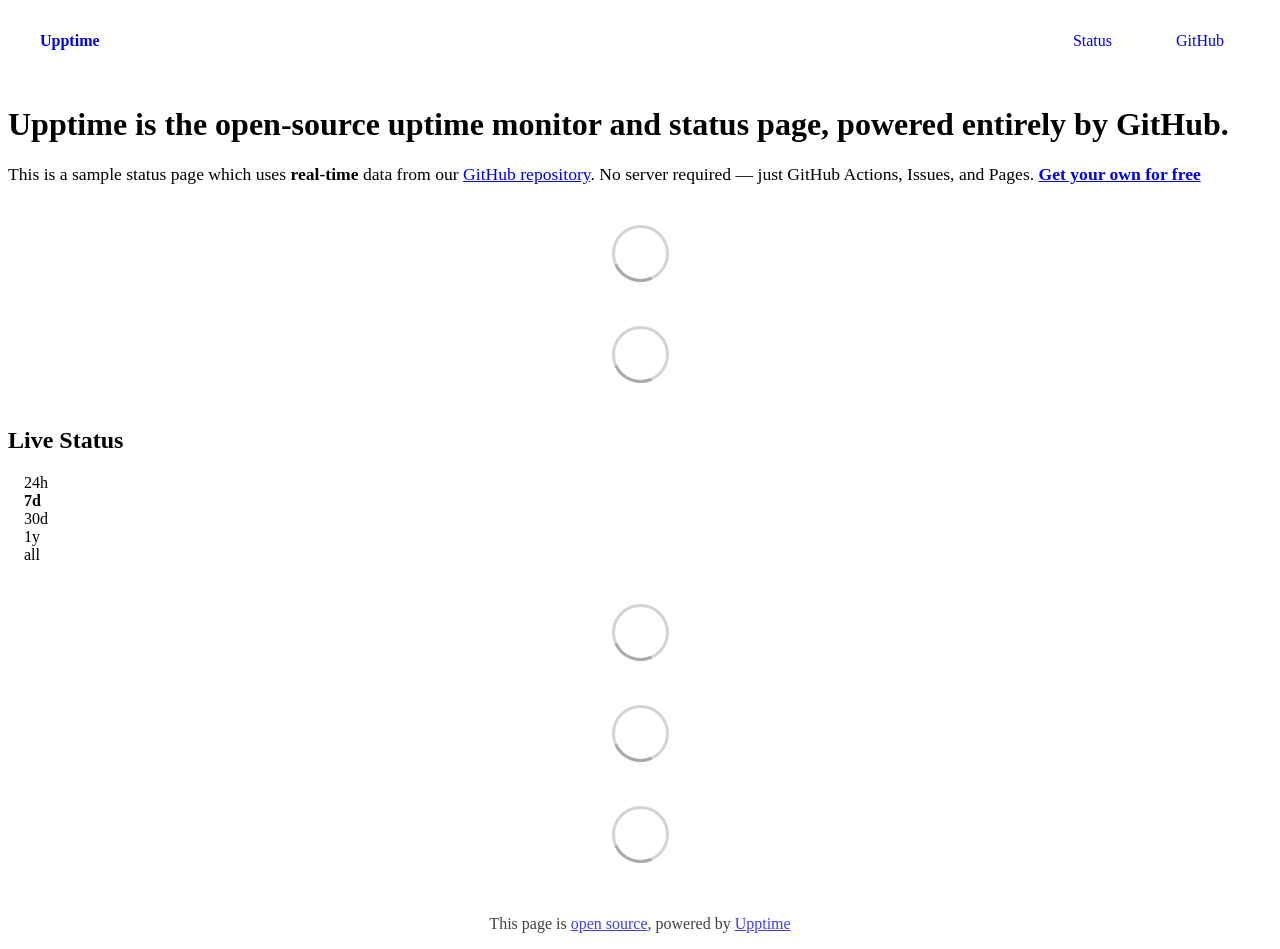
==== index.html @ 7fc6a9cc "Initialize gh-pages" ====
<!DOCTYPE html> <html lang=en> <head> <meta charset=utf-8> <meta content="width=device-width,initial-scale=1" name=viewport> <meta content=#333333 name=theme-color> <base href=/ > <link href=manifest.json rel=manifest crossorigin=use-credentials> <script>__SAPPER__={baseUrl:"",preloaded:[void 0,{}]};if('serviceWorker' in navigator)navigator.serviceWorker.register('/service-worker.js');(function(){try{eval("async function x(){}");var main="/client/client.6ba2dd3d.js"}catch(e){main="/client/legacy/client.fa024b6f.js"};var s=document.createElement("script");try{new Function("if(0)import('')")();s.src=main;s.type="module";s.crossOrigin="use-credentials";}catch(e){s.src="/client/shimport@2.0.5.js";s.setAttribute("data-main",main);}document.head.appendChild(s);}());</script> <link href=client/client-31a52aa5.css rel=stylesheet><link href=client/createOctokit-a85f76c7.css rel=stylesheet><link href=client/index-b0b6455a.css rel=stylesheet> <title>Upptime</title> <script>// If `prefers-color-scheme` is not supported, fall back to light mode.
      // In this case, light.css will be downloaded with `highest` priority.
      if (typeof window !== "undefined" && typeof document !== "undefined" && "matchMedia" in window && window.matchMedia('(prefers-color-scheme: dark)').media === 'not all') {
        document.documentElement.style.display = 'none';
        document.head.insertAdjacentHTML(
          'beforeend',
          '<link rel="stylesheet" href={`${config.path}/themes/light.css`} onload="document.documentElement.style.display = \'\'">',
        );
      } </script> <link href=https://demo.upptime.js.org/themes/light.css rel=stylesheet media=(prefers-color-scheme:light)> <link href=https://demo.upptime.js.org/themes/dark.css rel=stylesheet media=(prefers-color-scheme:dark)><link href=https://demo.upptime.js.org/global.css rel=stylesheet><link href=https://raw.githubusercontent.com/upptime/upptime/master/assets/upptime-icon.svg rel=icon type=image/svg><link href=/logo-192.png rel=icon type=image/png> <link href=/client/client.6ba2dd3d.js rel=modulepreload as=script crossorigin=use-credentials><link href=/client/client-31a52aa5.css rel=preload as=style><link href=/client/index.a01900ad.js rel=modulepreload as=script crossorigin=use-credentials><link href=/client/createOctokit.c6d86169.js rel=modulepreload as=script crossorigin=use-credentials><link href=/client/inject_styles.803b7e80.js rel=modulepreload as=script crossorigin=use-credentials><link href=/client/createOctokit-a85f76c7.css rel=preload as=style><link href=/client/index-b0b6455a.css rel=preload as=style></head> <body> <div id=sapper> <nav class=svelte-a08hsz><div class="svelte-a08hsz container"><div><a href=https://demo.upptime.js.org class="svelte-a08hsz logo"><img alt="" class=svelte-a08hsz src=https://raw.githubusercontent.com/upptime/upptime.js.org/master/static/img/icon.svg> <div>Upptime</div></a></div> <ul class=svelte-a08hsz><li><a href=/ class=svelte-a08hsz target=_self aria-current=page>Status</a> <li><a href=https://github.com/upptime/upptime class=svelte-a08hsz target=_self>GitHub</a> </li> </ul></div> </nav> <main class=container> <header class=svelte-ngkazm><h1><strong>Upptime</strong> is the open-source uptime monitor and status page, powered entirely by GitHub.</h1> <p class="svelte-ngkazm lead">This is a sample status page which uses <strong>real-time</strong> data from our <a href=https://github.com/upptime/upptime>GitHub repository</a>. No server required — just GitHub Actions, Issues, and Pages. <a href=https://github.com/upptime/upptime><strong>Get your own for free</strong></a></header> <section class=svelte-8lnl4f><div class="svelte-68jxue loading"><svg class=svelte-68jxue height=38 stroke=#aaa width=38 xmlns=http://www.w3.org/2000/svg><g fill=none fill-rule=evenodd><g stroke-width=2 transform="translate(1 1)"><circle cx=18 cy=18 r=18 stroke-opacity=.5></circle><path d="M36 18c0-9.94-8.06-18-18-18"><animateTransform attributeName=transform dur=1s from="0 18 18" repeatCount=indefinite to="360 18 18" type=rotate></animateTransform></path></g></g></svg></div> </section> <section class=svelte-8lnl4f><div class="svelte-68jxue loading"><svg class=svelte-68jxue height=38 stroke=#aaa width=38 xmlns=http://www.w3.org/2000/svg><g fill=none fill-rule=evenodd><g stroke-width=2 transform="translate(1 1)"><circle cx=18 cy=18 r=18 stroke-opacity=.5></circle><path d="M36 18c0-9.94-8.06-18-18-18"><animateTransform attributeName=transform dur=1s from="0 18 18" repeatCount=indefinite to="360 18 18" type=rotate></animateTransform></path></g></g></svg></div> </section> <div class="svelte-fqsq6s f changed"><h2>Live Status</h2> <form class="svelte-fqsq6s f r"><div><input class=svelte-fqsq6s id=data_day name=d type=radio value=day><label class=svelte-fqsq6s for=data_day>24h</label></div> <div><input class=svelte-fqsq6s id=data_week name=d type=radio value=week checked><label class=svelte-fqsq6s for=data_week>7d</label></div> <div><input class=svelte-fqsq6s id=data_month name=d type=radio value=month><label class=svelte-fqsq6s for=data_month>30d</label></div> <div><input class=svelte-fqsq6s id=data_year name=d type=radio value=year><label class=svelte-fqsq6s for=data_year>1y</label></div> <div><input class=svelte-fqsq6s id=data_all name=d type=radio value=all><label class=svelte-fqsq6s for=data_all>all</label></div></form></div> <section class="svelte-fqsq6s live-status"><div class="svelte-68jxue loading"><svg class=svelte-68jxue height=38 stroke=#aaa width=38 xmlns=http://www.w3.org/2000/svg><g fill=none fill-rule=evenodd><g stroke-width=2 transform="translate(1 1)"><circle cx=18 cy=18 r=18 stroke-opacity=.5></circle><path d="M36 18c0-9.94-8.06-18-18-18"><animateTransform attributeName=transform dur=1s from="0 18 18" repeatCount=indefinite to="360 18 18" type=rotate></animateTransform></path></g></g></svg></div> </section> <section><div class="svelte-68jxue loading"><svg class=svelte-68jxue height=38 stroke=#aaa width=38 xmlns=http://www.w3.org/2000/svg><g fill=none fill-rule=evenodd><g stroke-width=2 transform="translate(1 1)"><circle cx=18 cy=18 r=18 stroke-opacity=.5></circle><path d="M36 18c0-9.94-8.06-18-18-18"><animateTransform attributeName=transform dur=1s from="0 18 18" repeatCount=indefinite to="360 18 18" type=rotate></animateTransform></path></g></g></svg></div> </section> <section><div class="svelte-68jxue loading"><svg class=svelte-68jxue height=38 stroke=#aaa width=38 xmlns=http://www.w3.org/2000/svg><g fill=none fill-rule=evenodd><g stroke-width=2 transform="translate(1 1)"><circle cx=18 cy=18 r=18 stroke-opacity=.5></circle><path d="M36 18c0-9.94-8.06-18-18-18"><animateTransform attributeName=transform dur=1s from="0 18 18" repeatCount=indefinite to="360 18 18" type=rotate></animateTransform></path></g></g></svg></div></section></main> <footer class=svelte-jbr799><p>This page is <a href=https://github.com/upptime/upptime>open source</a>, powered by <a href=https://upptime.js.org>Upptime</a></p> </footer></div> <script> try {
        if (typeof window !== "undefined" && window.navigator && navigator.serviceWorker) {
          navigator.serviceWorker.getRegistrations().then(function (registrations) {
            for (let registration of registrations) {
              registration.unregister();
            }
          });
        }
        if (typeof window !== "undefined" && "caches" in window) {
          caches.keys().then(function (keyList) {
            return Promise.all(
              keyList.map(function (key) {
                return caches.delete(key);
              })
            );
          });
        }
      } catch (error) {} </script>
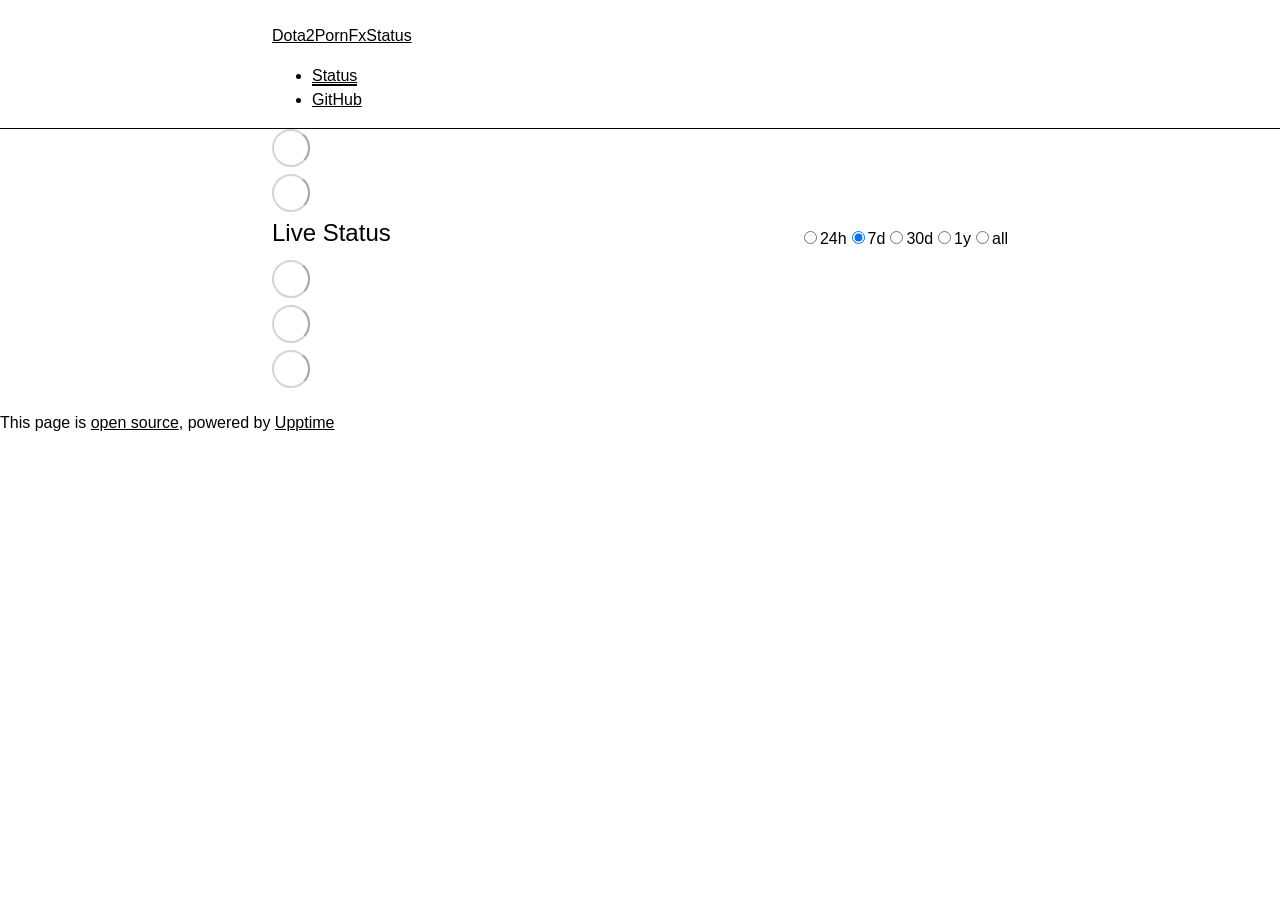
==== commit d539ce6d: "deploy: 990200bd55a68f21e426912b76b6663bdf769b89" ====
--- a/index.html
+++ b/index.html
@@ -1,12 +1,4 @@
-<!DOCTYPE html> <html lang=en> <head> <meta charset=utf-8> <meta content="width=device-width,initial-scale=1" name=viewport> <meta content=#333333 name=theme-color> <base href=/ > <link href=manifest.json rel=manifest crossorigin=use-credentials> <script>__SAPPER__={baseUrl:"",preloaded:[void 0,{}]};if('serviceWorker' in navigator)navigator.serviceWorker.register('/service-worker.js');(function(){try{eval("async function x(){}");var main="/client/client.6ba2dd3d.js"}catch(e){main="/client/legacy/client.fa024b6f.js"};var s=document.createElement("script");try{new Function("if(0)import('')")();s.src=main;s.type="module";s.crossOrigin="use-credentials";}catch(e){s.src="/client/shimport@2.0.5.js";s.setAttribute("data-main",main);}document.head.appendChild(s);}());</script> <link href=client/client-31a52aa5.css rel=stylesheet><link href=client/createOctokit-a85f76c7.css rel=stylesheet><link href=client/index-b0b6455a.css rel=stylesheet> <title>Upptime</title> <script>// If `prefers-color-scheme` is not supported, fall back to light mode.
-      // In this case, light.css will be downloaded with `highest` priority.
-      if (typeof window !== "undefined" && typeof document !== "undefined" && "matchMedia" in window && window.matchMedia('(prefers-color-scheme: dark)').media === 'not all') {
-        document.documentElement.style.display = 'none';
-        document.head.insertAdjacentHTML(
-          'beforeend',
-          '<link rel="stylesheet" href={`${config.path}/themes/light.css`} onload="document.documentElement.style.display = \'\'">',
-        );
-      } </script> <link href=https://demo.upptime.js.org/themes/light.css rel=stylesheet media=(prefers-color-scheme:light)> <link href=https://demo.upptime.js.org/themes/dark.css rel=stylesheet media=(prefers-color-scheme:dark)><link href=https://demo.upptime.js.org/global.css rel=stylesheet><link href=https://raw.githubusercontent.com/upptime/upptime/master/assets/upptime-icon.svg rel=icon type=image/svg><link href=/logo-192.png rel=icon type=image/png> <link href=/client/client.6ba2dd3d.js rel=modulepreload as=script crossorigin=use-credentials><link href=/client/client-31a52aa5.css rel=preload as=style><link href=/client/index.a01900ad.js rel=modulepreload as=script crossorigin=use-credentials><link href=/client/createOctokit.c6d86169.js rel=modulepreload as=script crossorigin=use-credentials><link href=/client/inject_styles.803b7e80.js rel=modulepreload as=script crossorigin=use-credentials><link href=/client/createOctokit-a85f76c7.css rel=preload as=style><link href=/client/index-b0b6455a.css rel=preload as=style></head> <body> <div id=sapper> <nav class=svelte-a08hsz><div class="svelte-a08hsz container"><div><a href=https://demo.upptime.js.org class="svelte-a08hsz logo"><img alt="" class=svelte-a08hsz src=https://raw.githubusercontent.com/upptime/upptime.js.org/master/static/img/icon.svg> <div>Upptime</div></a></div> <ul class=svelte-a08hsz><li><a href=/ class=svelte-a08hsz target=_self aria-current=page>Status</a> <li><a href=https://github.com/upptime/upptime class=svelte-a08hsz target=_self>GitHub</a> </li> </ul></div> </nav> <main class=container> <header class=svelte-ngkazm><h1><strong>Upptime</strong> is the open-source uptime monitor and status page, powered entirely by GitHub.</h1> <p class="svelte-ngkazm lead">This is a sample status page which uses <strong>real-time</strong> data from our <a href=https://github.com/upptime/upptime>GitHub repository</a>. No server required — just GitHub Actions, Issues, and Pages. <a href=https://github.com/upptime/upptime><strong>Get your own for free</strong></a></header> <section class=svelte-8lnl4f><div class="svelte-68jxue loading"><svg class=svelte-68jxue height=38 stroke=#aaa width=38 xmlns=http://www.w3.org/2000/svg><g fill=none fill-rule=evenodd><g stroke-width=2 transform="translate(1 1)"><circle cx=18 cy=18 r=18 stroke-opacity=.5></circle><path d="M36 18c0-9.94-8.06-18-18-18"><animateTransform attributeName=transform dur=1s from="0 18 18" repeatCount=indefinite to="360 18 18" type=rotate></animateTransform></path></g></g></svg></div> </section> <section class=svelte-8lnl4f><div class="svelte-68jxue loading"><svg class=svelte-68jxue height=38 stroke=#aaa width=38 xmlns=http://www.w3.org/2000/svg><g fill=none fill-rule=evenodd><g stroke-width=2 transform="translate(1 1)"><circle cx=18 cy=18 r=18 stroke-opacity=.5></circle><path d="M36 18c0-9.94-8.06-18-18-18"><animateTransform attributeName=transform dur=1s from="0 18 18" repeatCount=indefinite to="360 18 18" type=rotate></animateTransform></path></g></g></svg></div> </section> <div class="svelte-fqsq6s f changed"><h2>Live Status</h2> <form class="svelte-fqsq6s f r"><div><input class=svelte-fqsq6s id=data_day name=d type=radio value=day><label class=svelte-fqsq6s for=data_day>24h</label></div> <div><input class=svelte-fqsq6s id=data_week name=d type=radio value=week checked><label class=svelte-fqsq6s for=data_week>7d</label></div> <div><input class=svelte-fqsq6s id=data_month name=d type=radio value=month><label class=svelte-fqsq6s for=data_month>30d</label></div> <div><input class=svelte-fqsq6s id=data_year name=d type=radio value=year><label class=svelte-fqsq6s for=data_year>1y</label></div> <div><input class=svelte-fqsq6s id=data_all name=d type=radio value=all><label class=svelte-fqsq6s for=data_all>all</label></div></form></div> <section class="svelte-fqsq6s live-status"><div class="svelte-68jxue loading"><svg class=svelte-68jxue height=38 stroke=#aaa width=38 xmlns=http://www.w3.org/2000/svg><g fill=none fill-rule=evenodd><g stroke-width=2 transform="translate(1 1)"><circle cx=18 cy=18 r=18 stroke-opacity=.5></circle><path d="M36 18c0-9.94-8.06-18-18-18"><animateTransform attributeName=transform dur=1s from="0 18 18" repeatCount=indefinite to="360 18 18" type=rotate></animateTransform></path></g></g></svg></div> </section> <section><div class="svelte-68jxue loading"><svg class=svelte-68jxue height=38 stroke=#aaa width=38 xmlns=http://www.w3.org/2000/svg><g fill=none fill-rule=evenodd><g stroke-width=2 transform="translate(1 1)"><circle cx=18 cy=18 r=18 stroke-opacity=.5></circle><path d="M36 18c0-9.94-8.06-18-18-18"><animateTransform attributeName=transform dur=1s from="0 18 18" repeatCount=indefinite to="360 18 18" type=rotate></animateTransform></path></g></g></svg></div> </section> <section><div class="svelte-68jxue loading"><svg class=svelte-68jxue height=38 stroke=#aaa width=38 xmlns=http://www.w3.org/2000/svg><g fill=none fill-rule=evenodd><g stroke-width=2 transform="translate(1 1)"><circle cx=18 cy=18 r=18 stroke-opacity=.5></circle><path d="M36 18c0-9.94-8.06-18-18-18"><animateTransform attributeName=transform dur=1s from="0 18 18" repeatCount=indefinite to="360 18 18" type=rotate></animateTransform></path></g></g></svg></div></section></main> <footer class=svelte-jbr799><p>This page is <a href=https://github.com/upptime/upptime>open source</a>, powered by <a href=https://upptime.js.org>Upptime</a></p> </footer></div> <script> try {
+<!DOCTYPE html> <html lang=en> <head> <meta charset=utf-8> <meta content="width=device-width,initial-scale=1" name=viewport> <meta content=#333333 name=theme-color> <base href=/Dota2PornFxStatus/ > <link href=manifest.json rel=manifest crossorigin=use-credentials> <script>__SAPPER__={baseUrl:"/Dota2PornFxStatus",preloaded:[void 0,{}]};if('serviceWorker' in navigator)navigator.serviceWorker.register('/Dota2PornFxStatus/service-worker.js');(function(){try{eval("async function x(){}");var main="/Dota2PornFxStatus/client/client.531097fc.js"}catch(e){main="/Dota2PornFxStatus/client/legacy/client.3ec81d5e.js"};var s=document.createElement("script");try{new Function("if(0)import('')")();s.src=main;s.type="module";s.crossOrigin="use-credentials";}catch(e){s.src="/Dota2PornFxStatus/client/shimport@2.0.5.js";s.setAttribute("data-main",main);}document.head.appendChild(s);}());</script> <link href=client/client-31a52aa5.css rel=stylesheet><link href=client/createOctokit-a85f76c7.css rel=stylesheet><link href=client/index-b0b6455a.css rel=stylesheet> <title>Dota2PornFxStatus</title><link href=https://github.com/h6rd/Dota2PornFxStatus/blob/master/assets/custom.css rel=stylesheet><link href=https://h6rd.github.io/Dota2PornFxStatus/global.css rel=stylesheet><link href=https://raw.githubusercontent.com/upptime/upptime/master/assets/upptime-icon.svg rel=icon type=image/svg><link href=/logo-192.png rel=icon type=image/png> <link href=/Dota2PornFxStatus/client/client.531097fc.js rel=modulepreload as=script crossorigin=use-credentials><link href=/Dota2PornFxStatus/client/client-31a52aa5.css rel=preload as=style><link href=/Dota2PornFxStatus/client/index.a3cadbc6.js rel=modulepreload as=script crossorigin=use-credentials><link href=/Dota2PornFxStatus/client/createOctokit.5bb2c665.js rel=modulepreload as=script crossorigin=use-credentials><link href=/Dota2PornFxStatus/client/inject_styles.803b7e80.js rel=modulepreload as=script crossorigin=use-credentials><link href=/Dota2PornFxStatus/client/createOctokit-a85f76c7.css rel=preload as=style><link href=/Dota2PornFxStatus/client/index-b0b6455a.css rel=preload as=style></head> <body> <div id=sapper> <nav class=svelte-a08hsz><div class="svelte-a08hsz container"><div><a href=https://h6rd.github.io/Dota2PornFxStatus class="svelte-a08hsz logo"><img alt="" class=svelte-a08hsz src=https://raw.githubusercontent.com/upptime/upptime.js.org/master/static/img/icon.svg> <div>Dota2PornFxStatus</div></a></div> <ul class=svelte-a08hsz><li><a href=/ class=svelte-a08hsz target=_self aria-current=page>Status</a> <li><a href=https://github.com/h6rd/Dota2PornFxStatus class=svelte-a08hsz target=_self>GitHub</a> </li> </ul></div> </nav> <main class=container> <header class=svelte-ngkazm> </header> <section class=svelte-8lnl4f><div class="svelte-68jxue loading"><svg class=svelte-68jxue height=38 stroke=#aaa width=38 xmlns=http://www.w3.org/2000/svg><g fill=none fill-rule=evenodd><g stroke-width=2 transform="translate(1 1)"><circle cx=18 cy=18 r=18 stroke-opacity=.5></circle><path d="M36 18c0-9.94-8.06-18-18-18"><animateTransform attributeName=transform dur=1s from="0 18 18" repeatCount=indefinite to="360 18 18" type=rotate></animateTransform></path></g></g></svg></div> </section> <section class=svelte-8lnl4f><div class="svelte-68jxue loading"><svg class=svelte-68jxue height=38 stroke=#aaa width=38 xmlns=http://www.w3.org/2000/svg><g fill=none fill-rule=evenodd><g stroke-width=2 transform="translate(1 1)"><circle cx=18 cy=18 r=18 stroke-opacity=.5></circle><path d="M36 18c0-9.94-8.06-18-18-18"><animateTransform attributeName=transform dur=1s from="0 18 18" repeatCount=indefinite to="360 18 18" type=rotate></animateTransform></path></g></g></svg></div> </section> <div class="svelte-fqsq6s f changed"><h2>Live Status</h2> <form class="svelte-fqsq6s f r"><div><input class=svelte-fqsq6s id=data_day name=d type=radio value=day><label class=svelte-fqsq6s for=data_day>24h</label></div> <div><input class=svelte-fqsq6s id=data_week name=d type=radio value=week checked><label class=svelte-fqsq6s for=data_week>7d</label></div> <div><input class=svelte-fqsq6s id=data_month name=d type=radio value=month><label class=svelte-fqsq6s for=data_month>30d</label></div> <div><input class=svelte-fqsq6s id=data_year name=d type=radio value=year><label class=svelte-fqsq6s for=data_year>1y</label></div> <div><input class=svelte-fqsq6s id=data_all name=d type=radio value=all><label class=svelte-fqsq6s for=data_all>all</label></div></form></div> <section class="svelte-fqsq6s live-status"><div class="svelte-68jxue loading"><svg class=svelte-68jxue height=38 stroke=#aaa width=38 xmlns=http://www.w3.org/2000/svg><g fill=none fill-rule=evenodd><g stroke-width=2 transform="translate(1 1)"><circle cx=18 cy=18 r=18 stroke-opacity=.5></circle><path d="M36 18c0-9.94-8.06-18-18-18"><animateTransform attributeName=transform dur=1s from="0 18 18" repeatCount=indefinite to="360 18 18" type=rotate></animateTransform></path></g></g></svg></div> </section> <section><div class="svelte-68jxue loading"><svg class=svelte-68jxue height=38 stroke=#aaa width=38 xmlns=http://www.w3.org/2000/svg><g fill=none fill-rule=evenodd><g stroke-width=2 transform="translate(1 1)"><circle cx=18 cy=18 r=18 stroke-opacity=.5></circle><path d="M36 18c0-9.94-8.06-18-18-18"><animateTransform attributeName=transform dur=1s from="0 18 18" repeatCount=indefinite to="360 18 18" type=rotate></animateTransform></path></g></g></svg></div> </section> <section><div class="svelte-68jxue loading"><svg class=svelte-68jxue height=38 stroke=#aaa width=38 xmlns=http://www.w3.org/2000/svg><g fill=none fill-rule=evenodd><g stroke-width=2 transform="translate(1 1)"><circle cx=18 cy=18 r=18 stroke-opacity=.5></circle><path d="M36 18c0-9.94-8.06-18-18-18"><animateTransform attributeName=transform dur=1s from="0 18 18" repeatCount=indefinite to="360 18 18" type=rotate></animateTransform></path></g></g></svg></div></section></main> <footer class=svelte-jbr799><p>This page is <a href=https://github.com/h6rd/Dota2PornFxStatus>open source</a>, powered by <a href=https://upptime.js.org>Upptime</a></p> </footer></div> <script> try {
         if (typeof window !== "undefined" && window.navigator && navigator.serviceWorker) {
           navigator.serviceWorker.getRegistrations().then(function (registrations) {
             for (let registration of registrations) {
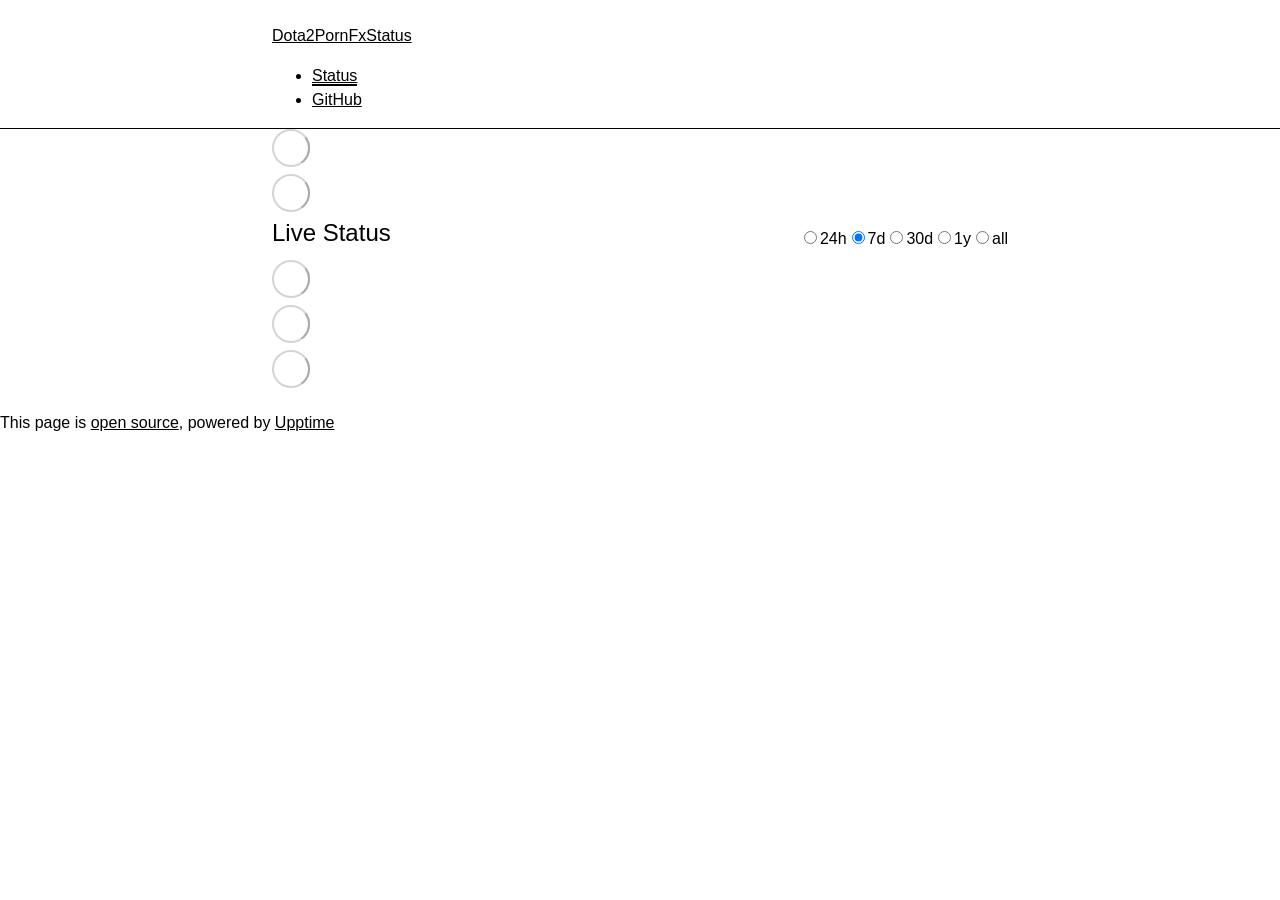
==== commit d2f97bfb: "deploy: 5e53728eb9ff43c229ecd9016cb7c044090a1241" ====
--- a/index.html
+++ b/index.html
@@ -1,4 +1,4 @@
-<!DOCTYPE html> <html lang=en> <head> <meta charset=utf-8> <meta content="width=device-width,initial-scale=1" name=viewport> <meta content=#333333 name=theme-color> <base href=/Dota2PornFxStatus/ > <link href=manifest.json rel=manifest crossorigin=use-credentials> <script>__SAPPER__={baseUrl:"/Dota2PornFxStatus",preloaded:[void 0,{}]};if('serviceWorker' in navigator)navigator.serviceWorker.register('/Dota2PornFxStatus/service-worker.js');(function(){try{eval("async function x(){}");var main="/Dota2PornFxStatus/client/client.531097fc.js"}catch(e){main="/Dota2PornFxStatus/client/legacy/client.3ec81d5e.js"};var s=document.createElement("script");try{new Function("if(0)import('')")();s.src=main;s.type="module";s.crossOrigin="use-credentials";}catch(e){s.src="/Dota2PornFxStatus/client/shimport@2.0.5.js";s.setAttribute("data-main",main);}document.head.appendChild(s);}());</script> <link href=client/client-31a52aa5.css rel=stylesheet><link href=client/createOctokit-a85f76c7.css rel=stylesheet><link href=client/index-b0b6455a.css rel=stylesheet> <title>Dota2PornFxStatus</title><link href=https://github.com/h6rd/Dota2PornFxStatus/blob/master/assets/custom.css rel=stylesheet><link href=https://h6rd.github.io/Dota2PornFxStatus/global.css rel=stylesheet><link href=https://raw.githubusercontent.com/upptime/upptime/master/assets/upptime-icon.svg rel=icon type=image/svg><link href=/logo-192.png rel=icon type=image/png> <link href=/Dota2PornFxStatus/client/client.531097fc.js rel=modulepreload as=script crossorigin=use-credentials><link href=/Dota2PornFxStatus/client/client-31a52aa5.css rel=preload as=style><link href=/Dota2PornFxStatus/client/index.a3cadbc6.js rel=modulepreload as=script crossorigin=use-credentials><link href=/Dota2PornFxStatus/client/createOctokit.5bb2c665.js rel=modulepreload as=script crossorigin=use-credentials><link href=/Dota2PornFxStatus/client/inject_styles.803b7e80.js rel=modulepreload as=script crossorigin=use-credentials><link href=/Dota2PornFxStatus/client/createOctokit-a85f76c7.css rel=preload as=style><link href=/Dota2PornFxStatus/client/index-b0b6455a.css rel=preload as=style></head> <body> <div id=sapper> <nav class=svelte-a08hsz><div class="svelte-a08hsz container"><div><a href=https://h6rd.github.io/Dota2PornFxStatus class="svelte-a08hsz logo"><img alt="" class=svelte-a08hsz src=https://raw.githubusercontent.com/upptime/upptime.js.org/master/static/img/icon.svg> <div>Dota2PornFxStatus</div></a></div> <ul class=svelte-a08hsz><li><a href=/ class=svelte-a08hsz target=_self aria-current=page>Status</a> <li><a href=https://github.com/h6rd/Dota2PornFxStatus class=svelte-a08hsz target=_self>GitHub</a> </li> </ul></div> </nav> <main class=container> <header class=svelte-ngkazm> </header> <section class=svelte-8lnl4f><div class="svelte-68jxue loading"><svg class=svelte-68jxue height=38 stroke=#aaa width=38 xmlns=http://www.w3.org/2000/svg><g fill=none fill-rule=evenodd><g stroke-width=2 transform="translate(1 1)"><circle cx=18 cy=18 r=18 stroke-opacity=.5></circle><path d="M36 18c0-9.94-8.06-18-18-18"><animateTransform attributeName=transform dur=1s from="0 18 18" repeatCount=indefinite to="360 18 18" type=rotate></animateTransform></path></g></g></svg></div> </section> <section class=svelte-8lnl4f><div class="svelte-68jxue loading"><svg class=svelte-68jxue height=38 stroke=#aaa width=38 xmlns=http://www.w3.org/2000/svg><g fill=none fill-rule=evenodd><g stroke-width=2 transform="translate(1 1)"><circle cx=18 cy=18 r=18 stroke-opacity=.5></circle><path d="M36 18c0-9.94-8.06-18-18-18"><animateTransform attributeName=transform dur=1s from="0 18 18" repeatCount=indefinite to="360 18 18" type=rotate></animateTransform></path></g></g></svg></div> </section> <div class="svelte-fqsq6s f changed"><h2>Live Status</h2> <form class="svelte-fqsq6s f r"><div><input class=svelte-fqsq6s id=data_day name=d type=radio value=day><label class=svelte-fqsq6s for=data_day>24h</label></div> <div><input class=svelte-fqsq6s id=data_week name=d type=radio value=week checked><label class=svelte-fqsq6s for=data_week>7d</label></div> <div><input class=svelte-fqsq6s id=data_month name=d type=radio value=month><label class=svelte-fqsq6s for=data_month>30d</label></div> <div><input class=svelte-fqsq6s id=data_year name=d type=radio value=year><label class=svelte-fqsq6s for=data_year>1y</label></div> <div><input class=svelte-fqsq6s id=data_all name=d type=radio value=all><label class=svelte-fqsq6s for=data_all>all</label></div></form></div> <section class="svelte-fqsq6s live-status"><div class="svelte-68jxue loading"><svg class=svelte-68jxue height=38 stroke=#aaa width=38 xmlns=http://www.w3.org/2000/svg><g fill=none fill-rule=evenodd><g stroke-width=2 transform="translate(1 1)"><circle cx=18 cy=18 r=18 stroke-opacity=.5></circle><path d="M36 18c0-9.94-8.06-18-18-18"><animateTransform attributeName=transform dur=1s from="0 18 18" repeatCount=indefinite to="360 18 18" type=rotate></animateTransform></path></g></g></svg></div> </section> <section><div class="svelte-68jxue loading"><svg class=svelte-68jxue height=38 stroke=#aaa width=38 xmlns=http://www.w3.org/2000/svg><g fill=none fill-rule=evenodd><g stroke-width=2 transform="translate(1 1)"><circle cx=18 cy=18 r=18 stroke-opacity=.5></circle><path d="M36 18c0-9.94-8.06-18-18-18"><animateTransform attributeName=transform dur=1s from="0 18 18" repeatCount=indefinite to="360 18 18" type=rotate></animateTransform></path></g></g></svg></div> </section> <section><div class="svelte-68jxue loading"><svg class=svelte-68jxue height=38 stroke=#aaa width=38 xmlns=http://www.w3.org/2000/svg><g fill=none fill-rule=evenodd><g stroke-width=2 transform="translate(1 1)"><circle cx=18 cy=18 r=18 stroke-opacity=.5></circle><path d="M36 18c0-9.94-8.06-18-18-18"><animateTransform attributeName=transform dur=1s from="0 18 18" repeatCount=indefinite to="360 18 18" type=rotate></animateTransform></path></g></g></svg></div></section></main> <footer class=svelte-jbr799><p>This page is <a href=https://github.com/h6rd/Dota2PornFxStatus>open source</a>, powered by <a href=https://upptime.js.org>Upptime</a></p> </footer></div> <script> try {
+<!DOCTYPE html> <html lang=en> <head> <meta charset=utf-8> <meta content="width=device-width,initial-scale=1" name=viewport> <meta content=#333333 name=theme-color> <base href=/Dota2PornFxStatus/ > <link href=manifest.json rel=manifest crossorigin=use-credentials> <script>__SAPPER__={baseUrl:"/Dota2PornFxStatus",preloaded:[void 0,{}]};if('serviceWorker' in navigator)navigator.serviceWorker.register('/Dota2PornFxStatus/service-worker.js');(function(){try{eval("async function x(){}");var main="/Dota2PornFxStatus/client/client.ba304139.js"}catch(e){main="/Dota2PornFxStatus/client/legacy/client.285b36a0.js"};var s=document.createElement("script");try{new Function("if(0)import('')")();s.src=main;s.type="module";s.crossOrigin="use-credentials";}catch(e){s.src="/Dota2PornFxStatus/client/shimport@2.0.5.js";s.setAttribute("data-main",main);}document.head.appendChild(s);}());</script> <link href=client/client-31a52aa5.css rel=stylesheet><link href=client/createOctokit-a85f76c7.css rel=stylesheet><link href=client/index-b0b6455a.css rel=stylesheet> <title>Dota2PornFxStatus</title><link href=https://raw.githubusercontent.com/h6rd/Dota2PornFxStatus/refs/heads/master/assets/custom.css rel=stylesheet><link href=https://h6rd.github.io/Dota2PornFxStatus/global.css rel=stylesheet><link href=https://raw.githubusercontent.com/upptime/upptime/master/assets/upptime-icon.svg rel=icon type=image/svg><link href=/logo-192.png rel=icon type=image/png> <link href=/Dota2PornFxStatus/client/client.ba304139.js rel=modulepreload as=script crossorigin=use-credentials><link href=/Dota2PornFxStatus/client/client-31a52aa5.css rel=preload as=style><link href=/Dota2PornFxStatus/client/index.70d5354f.js rel=modulepreload as=script crossorigin=use-credentials><link href=/Dota2PornFxStatus/client/createOctokit.30c2a28f.js rel=modulepreload as=script crossorigin=use-credentials><link href=/Dota2PornFxStatus/client/inject_styles.803b7e80.js rel=modulepreload as=script crossorigin=use-credentials><link href=/Dota2PornFxStatus/client/createOctokit-a85f76c7.css rel=preload as=style><link href=/Dota2PornFxStatus/client/index-b0b6455a.css rel=preload as=style></head> <body> <div id=sapper> <nav class=svelte-a08hsz><div class="svelte-a08hsz container"><div><a href=https://h6rd.github.io/Dota2PornFxStatus class="svelte-a08hsz logo"><img alt="" class=svelte-a08hsz src=https://raw.githubusercontent.com/upptime/upptime.js.org/master/static/img/icon.svg> <div>Dota2PornFxStatus</div></a></div> <ul class=svelte-a08hsz><li><a href=/ class=svelte-a08hsz target=_self aria-current=page>Status</a> <li><a href=https://github.com/h6rd/Dota2PornFxStatus class=svelte-a08hsz target=_self>GitHub</a> </li> </ul></div> </nav> <main class=container> <header class=svelte-ngkazm> </header> <section class=svelte-8lnl4f><div class="svelte-68jxue loading"><svg class=svelte-68jxue height=38 stroke=#aaa width=38 xmlns=http://www.w3.org/2000/svg><g fill=none fill-rule=evenodd><g stroke-width=2 transform="translate(1 1)"><circle cx=18 cy=18 r=18 stroke-opacity=.5></circle><path d="M36 18c0-9.94-8.06-18-18-18"><animateTransform attributeName=transform dur=1s from="0 18 18" repeatCount=indefinite to="360 18 18" type=rotate></animateTransform></path></g></g></svg></div> </section> <section class=svelte-8lnl4f><div class="svelte-68jxue loading"><svg class=svelte-68jxue height=38 stroke=#aaa width=38 xmlns=http://www.w3.org/2000/svg><g fill=none fill-rule=evenodd><g stroke-width=2 transform="translate(1 1)"><circle cx=18 cy=18 r=18 stroke-opacity=.5></circle><path d="M36 18c0-9.94-8.06-18-18-18"><animateTransform attributeName=transform dur=1s from="0 18 18" repeatCount=indefinite to="360 18 18" type=rotate></animateTransform></path></g></g></svg></div> </section> <div class="svelte-fqsq6s f changed"><h2>Live Status</h2> <form class="svelte-fqsq6s f r"><div><input class=svelte-fqsq6s id=data_day name=d type=radio value=day><label class=svelte-fqsq6s for=data_day>24h</label></div> <div><input class=svelte-fqsq6s id=data_week name=d type=radio value=week checked><label class=svelte-fqsq6s for=data_week>7d</label></div> <div><input class=svelte-fqsq6s id=data_month name=d type=radio value=month><label class=svelte-fqsq6s for=data_month>30d</label></div> <div><input class=svelte-fqsq6s id=data_year name=d type=radio value=year><label class=svelte-fqsq6s for=data_year>1y</label></div> <div><input class=svelte-fqsq6s id=data_all name=d type=radio value=all><label class=svelte-fqsq6s for=data_all>all</label></div></form></div> <section class="svelte-fqsq6s live-status"><div class="svelte-68jxue loading"><svg class=svelte-68jxue height=38 stroke=#aaa width=38 xmlns=http://www.w3.org/2000/svg><g fill=none fill-rule=evenodd><g stroke-width=2 transform="translate(1 1)"><circle cx=18 cy=18 r=18 stroke-opacity=.5></circle><path d="M36 18c0-9.94-8.06-18-18-18"><animateTransform attributeName=transform dur=1s from="0 18 18" repeatCount=indefinite to="360 18 18" type=rotate></animateTransform></path></g></g></svg></div> </section> <section><div class="svelte-68jxue loading"><svg class=svelte-68jxue height=38 stroke=#aaa width=38 xmlns=http://www.w3.org/2000/svg><g fill=none fill-rule=evenodd><g stroke-width=2 transform="translate(1 1)"><circle cx=18 cy=18 r=18 stroke-opacity=.5></circle><path d="M36 18c0-9.94-8.06-18-18-18"><animateTransform attributeName=transform dur=1s from="0 18 18" repeatCount=indefinite to="360 18 18" type=rotate></animateTransform></path></g></g></svg></div> </section> <section><div class="svelte-68jxue loading"><svg class=svelte-68jxue height=38 stroke=#aaa width=38 xmlns=http://www.w3.org/2000/svg><g fill=none fill-rule=evenodd><g stroke-width=2 transform="translate(1 1)"><circle cx=18 cy=18 r=18 stroke-opacity=.5></circle><path d="M36 18c0-9.94-8.06-18-18-18"><animateTransform attributeName=transform dur=1s from="0 18 18" repeatCount=indefinite to="360 18 18" type=rotate></animateTransform></path></g></g></svg></div></section></main> <footer class=svelte-jbr799><p>This page is <a href=https://github.com/h6rd/Dota2PornFxStatus>open source</a>, powered by <a href=https://upptime.js.org>Upptime</a></p> </footer></div> <script> try {
         if (typeof window !== "undefined" && window.navigator && navigator.serviceWorker) {
           navigator.serviceWorker.getRegistrations().then(function (registrations) {
             for (let registration of registrations) {
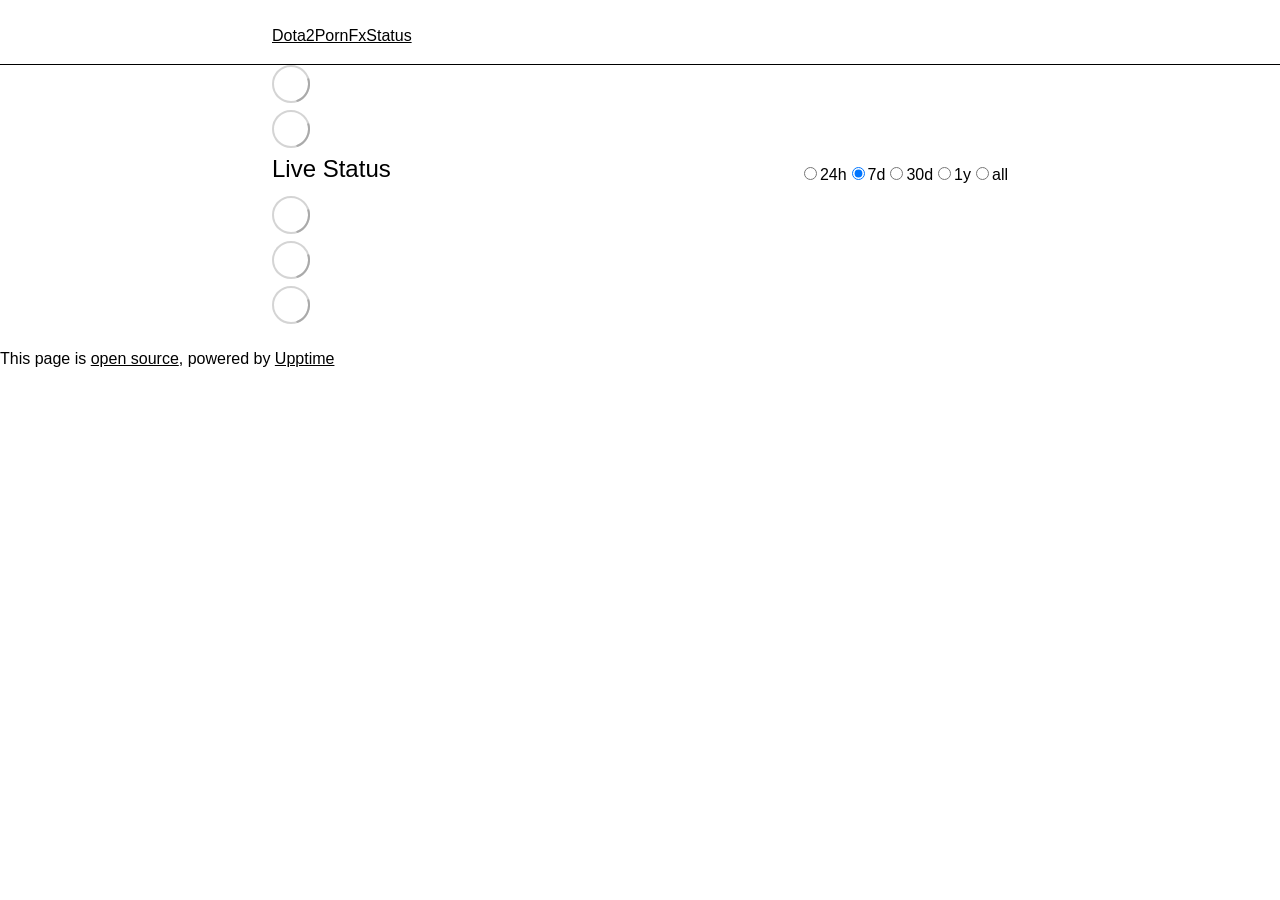
==== commit 619bf69c: "deploy: 222a01912f52d85484e84d809ba4e53df59092da" ====
--- a/index.html
+++ b/index.html
@@ -1,4 +1,4 @@
-<!DOCTYPE html> <html lang=en> <head> <meta charset=utf-8> <meta content="width=device-width,initial-scale=1" name=viewport> <meta content=#333333 name=theme-color> <base href=/Dota2PornFxStatus/ > <link href=manifest.json rel=manifest crossorigin=use-credentials> <script>__SAPPER__={baseUrl:"/Dota2PornFxStatus",preloaded:[void 0,{}]};if('serviceWorker' in navigator)navigator.serviceWorker.register('/Dota2PornFxStatus/service-worker.js');(function(){try{eval("async function x(){}");var main="/Dota2PornFxStatus/client/client.ba304139.js"}catch(e){main="/Dota2PornFxStatus/client/legacy/client.285b36a0.js"};var s=document.createElement("script");try{new Function("if(0)import('')")();s.src=main;s.type="module";s.crossOrigin="use-credentials";}catch(e){s.src="/Dota2PornFxStatus/client/shimport@2.0.5.js";s.setAttribute("data-main",main);}document.head.appendChild(s);}());</script> <link href=client/client-31a52aa5.css rel=stylesheet><link href=client/createOctokit-a85f76c7.css rel=stylesheet><link href=client/index-b0b6455a.css rel=stylesheet> <title>Dota2PornFxStatus</title><link href=https://raw.githubusercontent.com/h6rd/Dota2PornFxStatus/refs/heads/master/assets/custom.css rel=stylesheet><link href=https://h6rd.github.io/Dota2PornFxStatus/global.css rel=stylesheet><link href=https://raw.githubusercontent.com/upptime/upptime/master/assets/upptime-icon.svg rel=icon type=image/svg><link href=/logo-192.png rel=icon type=image/png> <link href=/Dota2PornFxStatus/client/client.ba304139.js rel=modulepreload as=script crossorigin=use-credentials><link href=/Dota2PornFxStatus/client/client-31a52aa5.css rel=preload as=style><link href=/Dota2PornFxStatus/client/index.70d5354f.js rel=modulepreload as=script crossorigin=use-credentials><link href=/Dota2PornFxStatus/client/createOctokit.30c2a28f.js rel=modulepreload as=script crossorigin=use-credentials><link href=/Dota2PornFxStatus/client/inject_styles.803b7e80.js rel=modulepreload as=script crossorigin=use-credentials><link href=/Dota2PornFxStatus/client/createOctokit-a85f76c7.css rel=preload as=style><link href=/Dota2PornFxStatus/client/index-b0b6455a.css rel=preload as=style></head> <body> <div id=sapper> <nav class=svelte-a08hsz><div class="svelte-a08hsz container"><div><a href=https://h6rd.github.io/Dota2PornFxStatus class="svelte-a08hsz logo"><img alt="" class=svelte-a08hsz src=https://raw.githubusercontent.com/upptime/upptime.js.org/master/static/img/icon.svg> <div>Dota2PornFxStatus</div></a></div> <ul class=svelte-a08hsz><li><a href=/ class=svelte-a08hsz target=_self aria-current=page>Status</a> <li><a href=https://github.com/h6rd/Dota2PornFxStatus class=svelte-a08hsz target=_self>GitHub</a> </li> </ul></div> </nav> <main class=container> <header class=svelte-ngkazm> </header> <section class=svelte-8lnl4f><div class="svelte-68jxue loading"><svg class=svelte-68jxue height=38 stroke=#aaa width=38 xmlns=http://www.w3.org/2000/svg><g fill=none fill-rule=evenodd><g stroke-width=2 transform="translate(1 1)"><circle cx=18 cy=18 r=18 stroke-opacity=.5></circle><path d="M36 18c0-9.94-8.06-18-18-18"><animateTransform attributeName=transform dur=1s from="0 18 18" repeatCount=indefinite to="360 18 18" type=rotate></animateTransform></path></g></g></svg></div> </section> <section class=svelte-8lnl4f><div class="svelte-68jxue loading"><svg class=svelte-68jxue height=38 stroke=#aaa width=38 xmlns=http://www.w3.org/2000/svg><g fill=none fill-rule=evenodd><g stroke-width=2 transform="translate(1 1)"><circle cx=18 cy=18 r=18 stroke-opacity=.5></circle><path d="M36 18c0-9.94-8.06-18-18-18"><animateTransform attributeName=transform dur=1s from="0 18 18" repeatCount=indefinite to="360 18 18" type=rotate></animateTransform></path></g></g></svg></div> </section> <div class="svelte-fqsq6s f changed"><h2>Live Status</h2> <form class="svelte-fqsq6s f r"><div><input class=svelte-fqsq6s id=data_day name=d type=radio value=day><label class=svelte-fqsq6s for=data_day>24h</label></div> <div><input class=svelte-fqsq6s id=data_week name=d type=radio value=week checked><label class=svelte-fqsq6s for=data_week>7d</label></div> <div><input class=svelte-fqsq6s id=data_month name=d type=radio value=month><label class=svelte-fqsq6s for=data_month>30d</label></div> <div><input class=svelte-fqsq6s id=data_year name=d type=radio value=year><label class=svelte-fqsq6s for=data_year>1y</label></div> <div><input class=svelte-fqsq6s id=data_all name=d type=radio value=all><label class=svelte-fqsq6s for=data_all>all</label></div></form></div> <section class="svelte-fqsq6s live-status"><div class="svelte-68jxue loading"><svg class=svelte-68jxue height=38 stroke=#aaa width=38 xmlns=http://www.w3.org/2000/svg><g fill=none fill-rule=evenodd><g stroke-width=2 transform="translate(1 1)"><circle cx=18 cy=18 r=18 stroke-opacity=.5></circle><path d="M36 18c0-9.94-8.06-18-18-18"><animateTransform attributeName=transform dur=1s from="0 18 18" repeatCount=indefinite to="360 18 18" type=rotate></animateTransform></path></g></g></svg></div> </section> <section><div class="svelte-68jxue loading"><svg class=svelte-68jxue height=38 stroke=#aaa width=38 xmlns=http://www.w3.org/2000/svg><g fill=none fill-rule=evenodd><g stroke-width=2 transform="translate(1 1)"><circle cx=18 cy=18 r=18 stroke-opacity=.5></circle><path d="M36 18c0-9.94-8.06-18-18-18"><animateTransform attributeName=transform dur=1s from="0 18 18" repeatCount=indefinite to="360 18 18" type=rotate></animateTransform></path></g></g></svg></div> </section> <section><div class="svelte-68jxue loading"><svg class=svelte-68jxue height=38 stroke=#aaa width=38 xmlns=http://www.w3.org/2000/svg><g fill=none fill-rule=evenodd><g stroke-width=2 transform="translate(1 1)"><circle cx=18 cy=18 r=18 stroke-opacity=.5></circle><path d="M36 18c0-9.94-8.06-18-18-18"><animateTransform attributeName=transform dur=1s from="0 18 18" repeatCount=indefinite to="360 18 18" type=rotate></animateTransform></path></g></g></svg></div></section></main> <footer class=svelte-jbr799><p>This page is <a href=https://github.com/h6rd/Dota2PornFxStatus>open source</a>, powered by <a href=https://upptime.js.org>Upptime</a></p> </footer></div> <script> try {
+<!DOCTYPE html> <html lang=en> <head> <meta charset=utf-8> <meta content="width=device-width,initial-scale=1" name=viewport> <meta content=#333333 name=theme-color> <base href=/Dota2PornFxStatus/ > <link href=manifest.json rel=manifest crossorigin=use-credentials> <script>__SAPPER__={baseUrl:"/Dota2PornFxStatus",preloaded:[void 0,{}]};if('serviceWorker' in navigator)navigator.serviceWorker.register('/Dota2PornFxStatus/service-worker.js');(function(){try{eval("async function x(){}");var main="/Dota2PornFxStatus/client/client.c544bb6e.js"}catch(e){main="/Dota2PornFxStatus/client/legacy/client.c216f7ab.js"};var s=document.createElement("script");try{new Function("if(0)import('')")();s.src=main;s.type="module";s.crossOrigin="use-credentials";}catch(e){s.src="/Dota2PornFxStatus/client/shimport@2.0.5.js";s.setAttribute("data-main",main);}document.head.appendChild(s);}());</script> <link href=client/client-31a52aa5.css rel=stylesheet><link href=client/createOctokit-a85f76c7.css rel=stylesheet><link href=client/index-b0b6455a.css rel=stylesheet> <title>Dota2PornFxStatus</title><link href=https://cdn.statically.io/gh/h6rd/Dota2PornFxStatus@master/assets/custom.css rel=stylesheet><link href=https://h6rd.github.io/Dota2PornFxStatus/global.css rel=stylesheet><link href=https://raw.githubusercontent.com/upptime/upptime/master/assets/upptime-icon.svg rel=icon type=image/svg><link href=/logo-192.png rel=icon type=image/png> <link href=/Dota2PornFxStatus/client/client.c544bb6e.js rel=modulepreload as=script crossorigin=use-credentials><link href=/Dota2PornFxStatus/client/client-31a52aa5.css rel=preload as=style><link href=/Dota2PornFxStatus/client/index.9d0bc8d4.js rel=modulepreload as=script crossorigin=use-credentials><link href=/Dota2PornFxStatus/client/createOctokit.b2a453ce.js rel=modulepreload as=script crossorigin=use-credentials><link href=/Dota2PornFxStatus/client/inject_styles.803b7e80.js rel=modulepreload as=script crossorigin=use-credentials><link href=/Dota2PornFxStatus/client/createOctokit-a85f76c7.css rel=preload as=style><link href=/Dota2PornFxStatus/client/index-b0b6455a.css rel=preload as=style></head> <body> <div id=sapper> <nav class=svelte-a08hsz><div class="svelte-a08hsz container"><div><a href=https://h6rd.github.io/Dota2PornFxStatus class="svelte-a08hsz logo"><img alt="" class=svelte-a08hsz src=https://raw.githubusercontent.com/upptime/upptime.js.org/master/static/img/icon.svg> <div>Dota2PornFxStatus</div></a></div> <ul class=svelte-a08hsz> </ul></div> </nav> <main class=container> <header class=svelte-ngkazm> </header> <section class=svelte-8lnl4f><div class="svelte-68jxue loading"><svg class=svelte-68jxue height=38 stroke=#aaa width=38 xmlns=http://www.w3.org/2000/svg><g fill=none fill-rule=evenodd><g stroke-width=2 transform="translate(1 1)"><circle cx=18 cy=18 r=18 stroke-opacity=.5></circle><path d="M36 18c0-9.94-8.06-18-18-18"><animateTransform attributeName=transform dur=1s from="0 18 18" repeatCount=indefinite to="360 18 18" type=rotate></animateTransform></path></g></g></svg></div> </section> <section class=svelte-8lnl4f><div class="svelte-68jxue loading"><svg class=svelte-68jxue height=38 stroke=#aaa width=38 xmlns=http://www.w3.org/2000/svg><g fill=none fill-rule=evenodd><g stroke-width=2 transform="translate(1 1)"><circle cx=18 cy=18 r=18 stroke-opacity=.5></circle><path d="M36 18c0-9.94-8.06-18-18-18"><animateTransform attributeName=transform dur=1s from="0 18 18" repeatCount=indefinite to="360 18 18" type=rotate></animateTransform></path></g></g></svg></div> </section> <div class="svelte-fqsq6s f changed"><h2>Live Status</h2> <form class="svelte-fqsq6s f r"><div><input class=svelte-fqsq6s id=data_day name=d type=radio value=day><label class=svelte-fqsq6s for=data_day>24h</label></div> <div><input class=svelte-fqsq6s id=data_week name=d type=radio value=week checked><label class=svelte-fqsq6s for=data_week>7d</label></div> <div><input class=svelte-fqsq6s id=data_month name=d type=radio value=month><label class=svelte-fqsq6s for=data_month>30d</label></div> <div><input class=svelte-fqsq6s id=data_year name=d type=radio value=year><label class=svelte-fqsq6s for=data_year>1y</label></div> <div><input class=svelte-fqsq6s id=data_all name=d type=radio value=all><label class=svelte-fqsq6s for=data_all>all</label></div></form></div> <section class="svelte-fqsq6s live-status"><div class="svelte-68jxue loading"><svg class=svelte-68jxue height=38 stroke=#aaa width=38 xmlns=http://www.w3.org/2000/svg><g fill=none fill-rule=evenodd><g stroke-width=2 transform="translate(1 1)"><circle cx=18 cy=18 r=18 stroke-opacity=.5></circle><path d="M36 18c0-9.94-8.06-18-18-18"><animateTransform attributeName=transform dur=1s from="0 18 18" repeatCount=indefinite to="360 18 18" type=rotate></animateTransform></path></g></g></svg></div> </section> <section><div class="svelte-68jxue loading"><svg class=svelte-68jxue height=38 stroke=#aaa width=38 xmlns=http://www.w3.org/2000/svg><g fill=none fill-rule=evenodd><g stroke-width=2 transform="translate(1 1)"><circle cx=18 cy=18 r=18 stroke-opacity=.5></circle><path d="M36 18c0-9.94-8.06-18-18-18"><animateTransform attributeName=transform dur=1s from="0 18 18" repeatCount=indefinite to="360 18 18" type=rotate></animateTransform></path></g></g></svg></div> </section> <section><div class="svelte-68jxue loading"><svg class=svelte-68jxue height=38 stroke=#aaa width=38 xmlns=http://www.w3.org/2000/svg><g fill=none fill-rule=evenodd><g stroke-width=2 transform="translate(1 1)"><circle cx=18 cy=18 r=18 stroke-opacity=.5></circle><path d="M36 18c0-9.94-8.06-18-18-18"><animateTransform attributeName=transform dur=1s from="0 18 18" repeatCount=indefinite to="360 18 18" type=rotate></animateTransform></path></g></g></svg></div></section></main> <footer class=svelte-jbr799><p>This page is <a href=https://github.com/h6rd/Dota2PornFxStatus>open source</a>, powered by <a href=https://upptime.js.org>Upptime</a></p> </footer></div> <script> try {
         if (typeof window !== "undefined" && window.navigator && navigator.serviceWorker) {
           navigator.serviceWorker.getRegistrations().then(function (registrations) {
             for (let registration of registrations) {
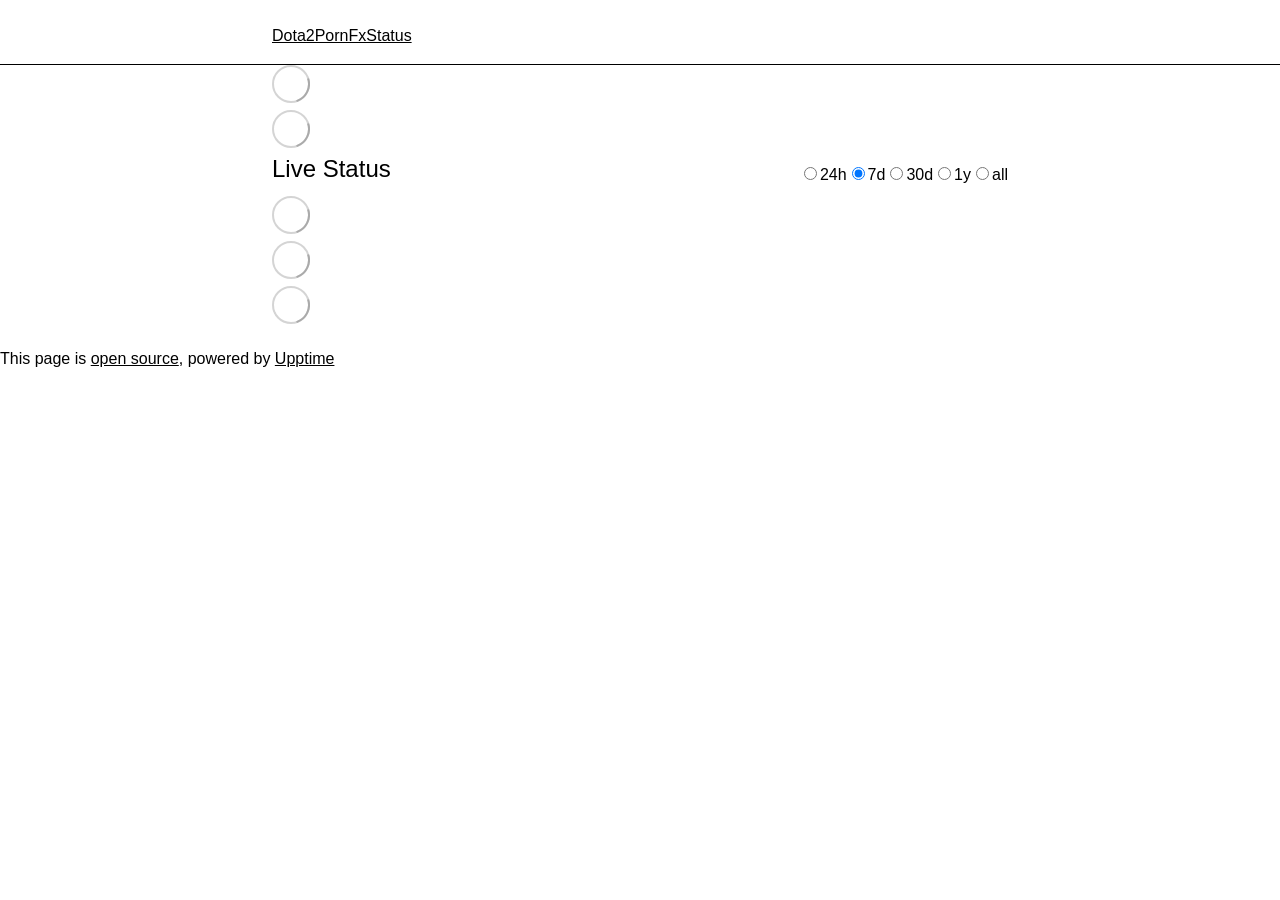
==== commit bb67fae7: "deploy: 9da69586d5987bb51bbb2dc814c5b3082273078b" ====
--- a/index.html
+++ b/index.html
@@ -1,4 +1,4 @@
-<!DOCTYPE html> <html lang=en> <head> <meta charset=utf-8> <meta content="width=device-width,initial-scale=1" name=viewport> <meta content=#333333 name=theme-color> <base href=/Dota2PornFxStatus/ > <link href=manifest.json rel=manifest crossorigin=use-credentials> <script>__SAPPER__={baseUrl:"/Dota2PornFxStatus",preloaded:[void 0,{}]};if('serviceWorker' in navigator)navigator.serviceWorker.register('/Dota2PornFxStatus/service-worker.js');(function(){try{eval("async function x(){}");var main="/Dota2PornFxStatus/client/client.c544bb6e.js"}catch(e){main="/Dota2PornFxStatus/client/legacy/client.c216f7ab.js"};var s=document.createElement("script");try{new Function("if(0)import('')")();s.src=main;s.type="module";s.crossOrigin="use-credentials";}catch(e){s.src="/Dota2PornFxStatus/client/shimport@2.0.5.js";s.setAttribute("data-main",main);}document.head.appendChild(s);}());</script> <link href=client/client-31a52aa5.css rel=stylesheet><link href=client/createOctokit-a85f76c7.css rel=stylesheet><link href=client/index-b0b6455a.css rel=stylesheet> <title>Dota2PornFxStatus</title><link href=https://cdn.statically.io/gh/h6rd/Dota2PornFxStatus@master/assets/custom.css rel=stylesheet><link href=https://h6rd.github.io/Dota2PornFxStatus/global.css rel=stylesheet><link href=https://raw.githubusercontent.com/upptime/upptime/master/assets/upptime-icon.svg rel=icon type=image/svg><link href=/logo-192.png rel=icon type=image/png> <link href=/Dota2PornFxStatus/client/client.c544bb6e.js rel=modulepreload as=script crossorigin=use-credentials><link href=/Dota2PornFxStatus/client/client-31a52aa5.css rel=preload as=style><link href=/Dota2PornFxStatus/client/index.9d0bc8d4.js rel=modulepreload as=script crossorigin=use-credentials><link href=/Dota2PornFxStatus/client/createOctokit.b2a453ce.js rel=modulepreload as=script crossorigin=use-credentials><link href=/Dota2PornFxStatus/client/inject_styles.803b7e80.js rel=modulepreload as=script crossorigin=use-credentials><link href=/Dota2PornFxStatus/client/createOctokit-a85f76c7.css rel=preload as=style><link href=/Dota2PornFxStatus/client/index-b0b6455a.css rel=preload as=style></head> <body> <div id=sapper> <nav class=svelte-a08hsz><div class="svelte-a08hsz container"><div><a href=https://h6rd.github.io/Dota2PornFxStatus class="svelte-a08hsz logo"><img alt="" class=svelte-a08hsz src=https://raw.githubusercontent.com/upptime/upptime.js.org/master/static/img/icon.svg> <div>Dota2PornFxStatus</div></a></div> <ul class=svelte-a08hsz> </ul></div> </nav> <main class=container> <header class=svelte-ngkazm> </header> <section class=svelte-8lnl4f><div class="svelte-68jxue loading"><svg class=svelte-68jxue height=38 stroke=#aaa width=38 xmlns=http://www.w3.org/2000/svg><g fill=none fill-rule=evenodd><g stroke-width=2 transform="translate(1 1)"><circle cx=18 cy=18 r=18 stroke-opacity=.5></circle><path d="M36 18c0-9.94-8.06-18-18-18"><animateTransform attributeName=transform dur=1s from="0 18 18" repeatCount=indefinite to="360 18 18" type=rotate></animateTransform></path></g></g></svg></div> </section> <section class=svelte-8lnl4f><div class="svelte-68jxue loading"><svg class=svelte-68jxue height=38 stroke=#aaa width=38 xmlns=http://www.w3.org/2000/svg><g fill=none fill-rule=evenodd><g stroke-width=2 transform="translate(1 1)"><circle cx=18 cy=18 r=18 stroke-opacity=.5></circle><path d="M36 18c0-9.94-8.06-18-18-18"><animateTransform attributeName=transform dur=1s from="0 18 18" repeatCount=indefinite to="360 18 18" type=rotate></animateTransform></path></g></g></svg></div> </section> <div class="svelte-fqsq6s f changed"><h2>Live Status</h2> <form class="svelte-fqsq6s f r"><div><input class=svelte-fqsq6s id=data_day name=d type=radio value=day><label class=svelte-fqsq6s for=data_day>24h</label></div> <div><input class=svelte-fqsq6s id=data_week name=d type=radio value=week checked><label class=svelte-fqsq6s for=data_week>7d</label></div> <div><input class=svelte-fqsq6s id=data_month name=d type=radio value=month><label class=svelte-fqsq6s for=data_month>30d</label></div> <div><input class=svelte-fqsq6s id=data_year name=d type=radio value=year><label class=svelte-fqsq6s for=data_year>1y</label></div> <div><input class=svelte-fqsq6s id=data_all name=d type=radio value=all><label class=svelte-fqsq6s for=data_all>all</label></div></form></div> <section class="svelte-fqsq6s live-status"><div class="svelte-68jxue loading"><svg class=svelte-68jxue height=38 stroke=#aaa width=38 xmlns=http://www.w3.org/2000/svg><g fill=none fill-rule=evenodd><g stroke-width=2 transform="translate(1 1)"><circle cx=18 cy=18 r=18 stroke-opacity=.5></circle><path d="M36 18c0-9.94-8.06-18-18-18"><animateTransform attributeName=transform dur=1s from="0 18 18" repeatCount=indefinite to="360 18 18" type=rotate></animateTransform></path></g></g></svg></div> </section> <section><div class="svelte-68jxue loading"><svg class=svelte-68jxue height=38 stroke=#aaa width=38 xmlns=http://www.w3.org/2000/svg><g fill=none fill-rule=evenodd><g stroke-width=2 transform="translate(1 1)"><circle cx=18 cy=18 r=18 stroke-opacity=.5></circle><path d="M36 18c0-9.94-8.06-18-18-18"><animateTransform attributeName=transform dur=1s from="0 18 18" repeatCount=indefinite to="360 18 18" type=rotate></animateTransform></path></g></g></svg></div> </section> <section><div class="svelte-68jxue loading"><svg class=svelte-68jxue height=38 stroke=#aaa width=38 xmlns=http://www.w3.org/2000/svg><g fill=none fill-rule=evenodd><g stroke-width=2 transform="translate(1 1)"><circle cx=18 cy=18 r=18 stroke-opacity=.5></circle><path d="M36 18c0-9.94-8.06-18-18-18"><animateTransform attributeName=transform dur=1s from="0 18 18" repeatCount=indefinite to="360 18 18" type=rotate></animateTransform></path></g></g></svg></div></section></main> <footer class=svelte-jbr799><p>This page is <a href=https://github.com/h6rd/Dota2PornFxStatus>open source</a>, powered by <a href=https://upptime.js.org>Upptime</a></p> </footer></div> <script> try {
+<!DOCTYPE html> <html lang=en> <head> <meta charset=utf-8> <meta content="width=device-width,initial-scale=1" name=viewport> <meta content=#333333 name=theme-color> <base href=/Dota2PornFxStatus/ > <link href=manifest.json rel=manifest crossorigin=use-credentials> <script>__SAPPER__={baseUrl:"/Dota2PornFxStatus",preloaded:[void 0,{}]};if('serviceWorker' in navigator)navigator.serviceWorker.register('/Dota2PornFxStatus/service-worker.js');(function(){try{eval("async function x(){}");var main="/Dota2PornFxStatus/client/client.c544bb6e.js"}catch(e){main="/Dota2PornFxStatus/client/legacy/client.f84dcb54.js"};var s=document.createElement("script");try{new Function("if(0)import('')")();s.src=main;s.type="module";s.crossOrigin="use-credentials";}catch(e){s.src="/Dota2PornFxStatus/client/shimport@2.0.5.js";s.setAttribute("data-main",main);}document.head.appendChild(s);}());</script> <link href=client/client-31a52aa5.css rel=stylesheet><link href=client/createOctokit-a85f76c7.css rel=stylesheet><link href=client/index-b0b6455a.css rel=stylesheet> <title>Dota2PornFxStatus</title><link href=https://cdn.statically.io/gh/h6rd/Dota2PornFxStatus@master/assets/custom.css rel=stylesheet><link href=https://h6rd.github.io/Dota2PornFxStatus/global.css rel=stylesheet><link href=https://raw.githubusercontent.com/upptime/upptime/master/assets/upptime-icon.svg rel=icon type=image/svg><link href=/logo-192.png rel=icon type=image/png> <link href=/Dota2PornFxStatus/client/client.c544bb6e.js rel=modulepreload as=script crossorigin=use-credentials><link href=/Dota2PornFxStatus/client/client-31a52aa5.css rel=preload as=style><link href=/Dota2PornFxStatus/client/index.9d0bc8d4.js rel=modulepreload as=script crossorigin=use-credentials><link href=/Dota2PornFxStatus/client/createOctokit.b2a453ce.js rel=modulepreload as=script crossorigin=use-credentials><link href=/Dota2PornFxStatus/client/inject_styles.803b7e80.js rel=modulepreload as=script crossorigin=use-credentials><link href=/Dota2PornFxStatus/client/createOctokit-a85f76c7.css rel=preload as=style><link href=/Dota2PornFxStatus/client/index-b0b6455a.css rel=preload as=style></head> <body> <div id=sapper> <nav class=svelte-a08hsz><div class="svelte-a08hsz container"><div><a href=https://h6rd.github.io/Dota2PornFxStatus class="svelte-a08hsz logo"><img alt="" class=svelte-a08hsz src=https://raw.githubusercontent.com/upptime/upptime.js.org/master/static/img/icon.svg> <div>Dota2PornFxStatus</div></a></div> <ul class=svelte-a08hsz> </ul></div> </nav> <main class=container> <header class=svelte-ngkazm> </header> <section class=svelte-8lnl4f><div class="svelte-68jxue loading"><svg class=svelte-68jxue height=38 stroke=#aaa width=38 xmlns=http://www.w3.org/2000/svg><g fill=none fill-rule=evenodd><g stroke-width=2 transform="translate(1 1)"><circle cx=18 cy=18 r=18 stroke-opacity=.5></circle><path d="M36 18c0-9.94-8.06-18-18-18"><animateTransform attributeName=transform dur=1s from="0 18 18" repeatCount=indefinite to="360 18 18" type=rotate></animateTransform></path></g></g></svg></div> </section> <section class=svelte-8lnl4f><div class="svelte-68jxue loading"><svg class=svelte-68jxue height=38 stroke=#aaa width=38 xmlns=http://www.w3.org/2000/svg><g fill=none fill-rule=evenodd><g stroke-width=2 transform="translate(1 1)"><circle cx=18 cy=18 r=18 stroke-opacity=.5></circle><path d="M36 18c0-9.94-8.06-18-18-18"><animateTransform attributeName=transform dur=1s from="0 18 18" repeatCount=indefinite to="360 18 18" type=rotate></animateTransform></path></g></g></svg></div> </section> <div class="svelte-fqsq6s f changed"><h2>Live Status</h2> <form class="svelte-fqsq6s f r"><div><input class=svelte-fqsq6s id=data_day name=d type=radio value=day><label class=svelte-fqsq6s for=data_day>24h</label></div> <div><input class=svelte-fqsq6s id=data_week name=d type=radio value=week checked><label class=svelte-fqsq6s for=data_week>7d</label></div> <div><input class=svelte-fqsq6s id=data_month name=d type=radio value=month><label class=svelte-fqsq6s for=data_month>30d</label></div> <div><input class=svelte-fqsq6s id=data_year name=d type=radio value=year><label class=svelte-fqsq6s for=data_year>1y</label></div> <div><input class=svelte-fqsq6s id=data_all name=d type=radio value=all><label class=svelte-fqsq6s for=data_all>all</label></div></form></div> <section class="svelte-fqsq6s live-status"><div class="svelte-68jxue loading"><svg class=svelte-68jxue height=38 stroke=#aaa width=38 xmlns=http://www.w3.org/2000/svg><g fill=none fill-rule=evenodd><g stroke-width=2 transform="translate(1 1)"><circle cx=18 cy=18 r=18 stroke-opacity=.5></circle><path d="M36 18c0-9.94-8.06-18-18-18"><animateTransform attributeName=transform dur=1s from="0 18 18" repeatCount=indefinite to="360 18 18" type=rotate></animateTransform></path></g></g></svg></div> </section> <section><div class="svelte-68jxue loading"><svg class=svelte-68jxue height=38 stroke=#aaa width=38 xmlns=http://www.w3.org/2000/svg><g fill=none fill-rule=evenodd><g stroke-width=2 transform="translate(1 1)"><circle cx=18 cy=18 r=18 stroke-opacity=.5></circle><path d="M36 18c0-9.94-8.06-18-18-18"><animateTransform attributeName=transform dur=1s from="0 18 18" repeatCount=indefinite to="360 18 18" type=rotate></animateTransform></path></g></g></svg></div> </section> <section><div class="svelte-68jxue loading"><svg class=svelte-68jxue height=38 stroke=#aaa width=38 xmlns=http://www.w3.org/2000/svg><g fill=none fill-rule=evenodd><g stroke-width=2 transform="translate(1 1)"><circle cx=18 cy=18 r=18 stroke-opacity=.5></circle><path d="M36 18c0-9.94-8.06-18-18-18"><animateTransform attributeName=transform dur=1s from="0 18 18" repeatCount=indefinite to="360 18 18" type=rotate></animateTransform></path></g></g></svg></div></section></main> <footer class=svelte-jbr799><p>This page is <a href=https://github.com/h6rd/Dota2PornFxStatus>open source</a>, powered by <a href=https://upptime.js.org>Upptime</a></p> </footer></div> <script> try {
         if (typeof window !== "undefined" && window.navigator && navigator.serviceWorker) {
           navigator.serviceWorker.getRegistrations().then(function (registrations) {
             for (let registration of registrations) {
